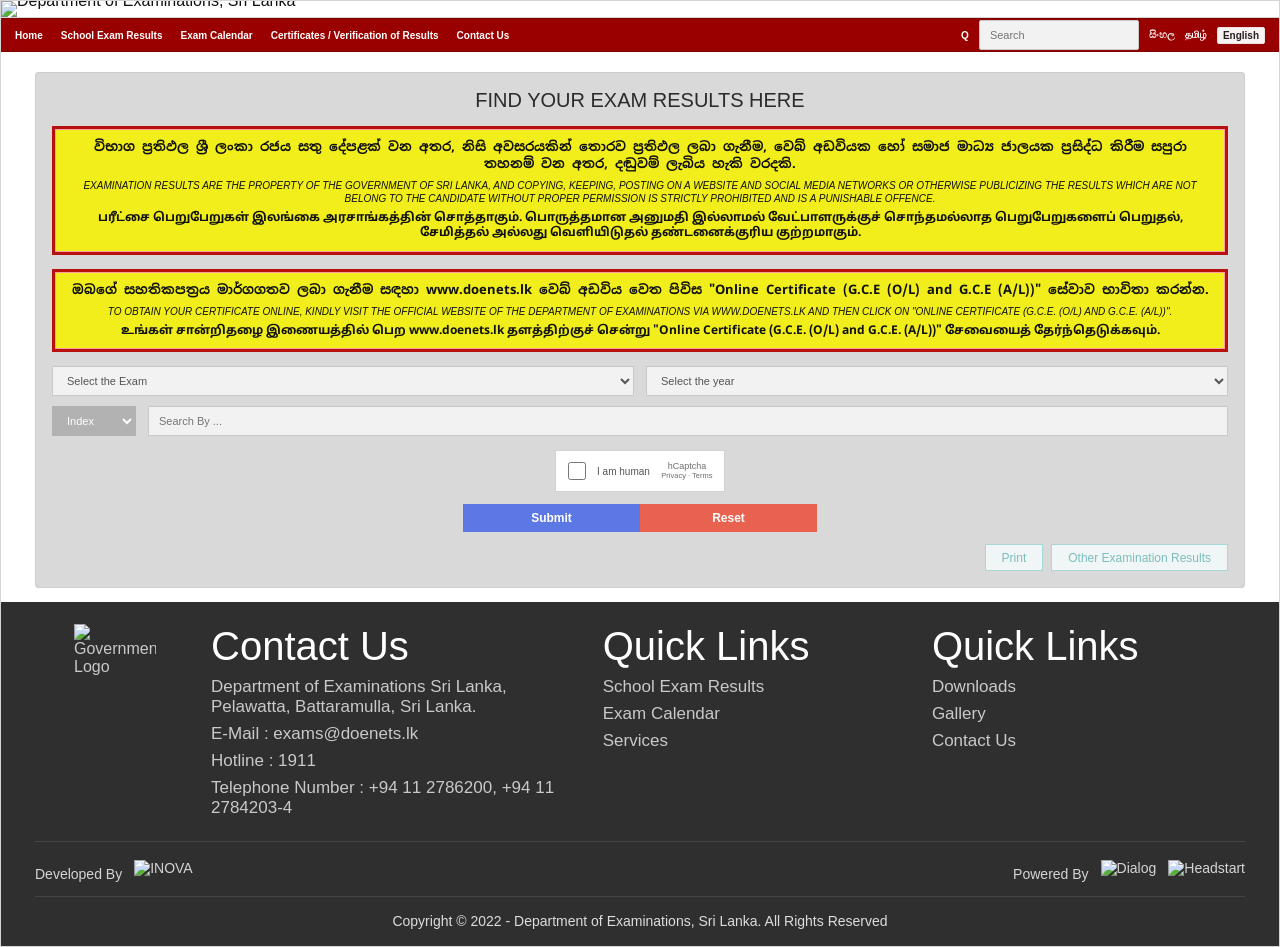
==== index.html @ 333f21b3 "Rename exam_results.html to index.html" ====
<!DOCTYPE html>
<html lang="en">
<head>
  <meta charset="UTF-8" />
  <meta name="viewport" content="width=device-width, initial-scale=1.0" />
  <title>Exam Results - Department of Examinations, Sri Lanka</title>
  <style>
    @import url('https://fonts.googleapis.com/css2?family=Noto+Sans+Sinhala:wght@400;700&family=Noto+Sans+Tamil:wght@400;700&display=swap');

    * { box-sizing: border-box; margin: 0; padding: 0; }
    body { font-family: Arial, Helvetica, sans-serif; background: #fff; color: #111; }

    .site-wrap { width: 100%; margin: 0; border: 1px solid #d5d5d5; }

    .header {
      border-bottom: 1px solid #d8d8d8;
      overflow: hidden;
      background: #fff;
      line-height: 0;
    }
    .header-banner {
      width: 100%;
      height: auto;
      object-fit: contain;
      display: block;
    }

    .nav {
      height: 34px;
      background: #990000;
      color: #fff;
      display: flex;
      align-items: center;
      justify-content: space-between;
      padding: 0 14px;
      font-size: 10px;
      font-weight: 600;
      border-top: 1px solid #7d0000;
      border-bottom: 1px solid #7d0000;
    }
    .nav-links { display: flex; gap: 18px; }
    .nav-links a { color: #fff; text-decoration: none; }
    .nav-right { display: flex; align-items: center; gap: 10px; }
    .search-box {
      height: 19px;
      width: 124px;
      border: 1px solid #ddd;
      border-radius: 2px;
      padding: 0 6px;
      font-size: 10px;
    }
    .lang { opacity: 0.95; color: #fff; }
    .lang.active {
      background: #fff;
      color: #222;
      padding: 2px 5px;
      border-radius: 2px;
      border: 1px solid #eee;
    }

    .panel {
      background: #d9d9d9;
      margin: 20px 16px 12px;
      border-radius: 3px;
      padding: 16px;
      border: 1px solid #cecece;
    }
    .title {
      text-align: center;
      font-size: 20px;
      color: #2b2b2b;
      margin-bottom: 14px;
      font-weight: 500;
    }

    .notice-box {
      background: #f1ee1b;
      border: 3px solid #b80f0f;
      margin: 0 0 14px;
      padding: 10px 12px;
      box-shadow: inset 0 0 0 1px #ff9e9e;
      text-align: center;
    }
    .notice-sinhala {
      font-family: 'Iskoola Pota', 'Noto Sans Sinhala', serif;
      font-size: 13px;
      line-height: 1.3;
      font-weight: 700;
      display: block;
      margin-bottom: 6px;
    }
    .notice-english {
      font-size: 10px;
      line-height: 1.3;
      font-style: italic;
      text-transform: uppercase;
      display: block;
      margin-bottom: 6px;
    }
    .notice-tamil {
      font-family: 'Latha', 'Noto Sans Tamil', sans-serif;
      font-size: 12px;
      line-height: 1.3;
      font-weight: 700;
      display: block;
    }

    .form-row, .form-row2 {
      display: grid;
      grid-template-columns: 1fr 1fr;
      gap: 12px;
      margin-bottom: 10px;
    }
    .form-row2 { grid-template-columns: 84px 1fr; }
    select, input[type="text"] {
      width: 100%;
      height: 30px;
      border: 1px solid #c8c8c8;
      background: #f2f2f2;
      color: #555;
      font-size: 11px;
      padding: 0 10px;
    }
    #searchType { background: #b2b2b2; color: #fff; border-color: #b2b2b2; }
    .captcha-wrap { display: flex; justify-content: center; margin: 14px 0 12px; }
    .captcha-box {
      width: 170px;
      height: 42px;
      border: 1px solid #d2d2d2;
      background: #fff;
      display: flex;
      align-items: center;
      justify-content: space-evenly;
      font-size: 10px;
      color: #555;
    }
    .captcha-box input { width: 18px; height: 18px; }
    .cap-brand { font-size: 9px; color: #6e6e6e; line-height: 1.1; text-align: center; }

    .btn-row { display: flex; justify-content: center; gap: 0; margin-bottom: 12px; }
    .btn {
      width: 177px;
      height: 28px;
      border: none;
      color: #fff;
      font-size: 12px;
      font-weight: 700;
      cursor: pointer;
    }
    .btn-submit { background: #5c78e4; }
    .btn-reset { background: #e9614f; }

    .action-row { display: flex; justify-content: flex-end; gap: 8px; margin-top: 4px; }
    .btn-outline {
      border: 1px solid #a7d8d8;
      color: #7dbcbc;
      background: #f0f6f6;
      height: 27px;
      padding: 0 16px;
      font-size: 12px;
      cursor: pointer;
    }

    .footer {
      background: #2f2f2f;
      color: #c9c9c9;
      margin-top: 14px;
      padding: 22px 16px 10px;
    }
    .footer-top {
      display: grid;
      grid-template-columns: 160px 1.2fr 1fr 1fr;
      gap: 16px;
      padding-bottom: 16px;
      border-bottom: 1px solid #444;
    }
    .footer h4 { color: #fff; margin-bottom: 8px; font-size: 40px; font-weight: 500; }
    .footer p, .footer a {
      color: #c9c9c9;
      text-decoration: none;
      display: block;
      margin-bottom: 7px;
      font-size: 17px;
    }
    .f-logo {
      width: 82px;
      height: 82px;
      object-fit: contain;
      margin: 0 auto;
      display: block;
    }
    .footer-brand {
      display: flex;
      justify-content: space-between;
      align-items: center;
      gap: 16px;
      padding: 12px 0 8px;
      border-bottom: 1px solid #444;
      margin-top: 6px;
      margin-bottom: 2px;
      font-size: 14px;
      color: #d5d5d5;
    }
    .brand-group {
      display: flex;
      align-items: center;
      gap: 12px;
      flex-wrap: wrap;
    }
    .brand-group img {
      height: 28px;
      width: auto;
      object-fit: contain;
    }
    .footer-bottom {
      text-align: center;
      padding: 14px 0 7px;
      font-size: 14px;
      color: #ddd;
    }

    .result-overlay {
      display: none;
      margin-top: 10px;
      border: 1px solid #a8dde4;
      background: #fff;
    }
    .result-overlay.active { display: block; }
    .result-card {
      width: 100%;
      background: #fff;
    }
    .result-head {
      height: 34px;
      background: #fff;
      display: flex;
      align-items: center;
      justify-content: center;
      position: relative;
      border-bottom: 1px solid #f1f1f1;
      text-align: center;
      color: #333;
      font-size: 13px;
      font-weight: 700;
    }
    .result-head h3 {
      font-size: 13px;
      font-weight: 700;
      display: flex;
      align-items: center;
      gap: 5px;
    }
    .result-year-badge {
      background: #333;
      color: #fff;
      border-radius: 10px;
      padding: 0 6px;
      font-size: 10px;
      line-height: 16px;
      height: 16px;
    }
    .close-btn {
      border: none;
      background: none;
      font-size: 14px;
      color: #67b4bf;
      cursor: pointer;
      position: absolute;
      right: 8px;
      top: 6px;
      line-height: 1;
    }
    .result-body {
      display: grid;
      grid-template-columns: 1.4fr 1fr;
    }
    .left { border-right: 1px solid #efefef; padding: 12px 34px; }
    .right { padding: 12px 28px; }
    .row { display: flex; font-size: 12px; margin-bottom: 8px; }
    .lbl { width: 130px; color: #333; font-weight: 600; }
    .val { font-weight: 500; color: #222; }
    .subject {
      justify-content: space-between;
      align-items: center;
      display: flex;
      margin-bottom: 9px;
      padding-bottom: 6px;
      font-size: 12px;
      color: #333;
    }
    .subject-name::before { content: "›"; margin-right: 7px; color: #666; font-weight: 700; }
    .subject-grade { background: #eee; color: #333; min-width: 18px; text-align: center; font-size: 10px; padding: 1px 2px; }

    @media (max-width: 1000px) {
      .site-wrap { margin: 0; border: none; }
      .header { border-bottom: 1px solid #d8d8d8; }
      .nav-links { gap: 10px; font-size: 10px; }
      .panel { margin: 12px; }
      .title { font-size: 18px; }
      .footer { padding: 16px 12px; }
      .footer-top { grid-template-columns: 1fr; }
      .footer h4 { font-size: 21px; }
      .footer p, .footer a { font-size: 14px; }
      .result-body { grid-template-columns: 1fr; }
      .left { border-right: none; border-bottom: 1px solid #efefef; }
    }
    @media (min-width: 1280px) {
      .panel { margin-left: 34px; margin-right: 34px; }
      .footer { padding-left: 34px; padding-right: 34px; }
    }
  </style>
</head>
<body>
  <div class="site-wrap">
    <header class="header">
      <img class="header-banner" src="assets/header-banner.png" alt="Department of Examinations, Sri Lanka" />
    </header>

    <nav class="nav">
      <div class="nav-links">
        <a href="#">Home</a>
        <a href="#">School Exam Results</a>
        <a href="#">Exam Calendar</a>
        <a href="#">Certificates / Verification of Results</a>
        <a href="#">Contact Us</a>
      </div>
      <div class="nav-right">
        <span>Q</span>
        <input class="search-box" type="text" placeholder="Search" />
        <span class="lang">සිංහල</span>
        <span class="lang">தமிழ்</span>
        <span class="lang active">English</span>
      </div>
    </nav>

    <main class="panel">
      <div class="title" id="examTitle">FIND YOUR EXAM RESULTS HERE</div>

      <div class="notice-box">
        <span class="notice-sinhala">විභාග ප්‍රතිඵල ශ්‍රී ලංකා රජය සතු දේපළක් වන අතර, නිසි අවසරයකින් තොරව ප්‍රතිඵල ලබා ගැනීම, වෙබ් අඩවියක හෝ සමාජ මාධ්‍ය ජාලයක ප්‍රසිද්ධ කිරීම සපුරා තහනම් වන අතර, දඬුවම් ලැබිය හැකි වරදකි.</span>
        <span class="notice-english">Examination results are the property of the Government of Sri Lanka, and copying, keeping, posting on a website and social media networks or otherwise publicizing the results which are not belong to the candidate without proper permission is strictly prohibited and is a punishable offence.</span>
        <span class="notice-tamil">பரீட்சை பெறுபேறுகள் இலங்கை அரசாங்கத்தின் சொத்தாகும். பொருத்தமான அனுமதி இல்லாமல் வேட்பாளருக்குச் சொந்தமல்லாத பெறுபேறுகளைப் பெறுதல், சேமித்தல் அல்லது வெளியிடுதல் தண்டனைக்குரிய குற்றமாகும்.</span>
      </div>

      <div class="notice-box">
        <span class="notice-sinhala">ඔබගේ සහතිකපත්‍රය මාර්ගගතව ලබා ගැනීම සඳහා www.doenets.lk වෙබ් අඩවිය වෙත පිවිස "Online Certificate (G.C.E (O/L) and G.C.E (A/L))" සේවාව භාවිතා කරන්න.</span>
        <span class="notice-english">To obtain your certificate online, kindly visit the official website of the Department of Examinations via www.doenets.lk and then click on "Online Certificate (G.C.E. (O/L) and G.C.E. (A/L))".</span>
        <span class="notice-tamil">உங்கள் சான்றிதழை இணையத்தில் பெற www.doenets.lk தளத்திற்குச் சென்று "Online Certificate (G.C.E. (O/L) and G.C.E. (A/L))" சேவையைத் தேர்ந்தெடுக்கவும்.</span>
      </div>

      <div class="form-row">
        <select id="examSelect" onchange="updateTitle()">
          <option value="">Select the Exam</option>
          <option value="GCE_AL_AFTER">G.C.E. (A/L) EXAMINATION-(After Rescrutiny)</option>
          <option value="GCE_AL">G.C.E. (A/L) EXAMINATION</option>
          <option value="GCE_OL">G.C.E. (O/L) EXAMINATION</option>
        </select>
        <select id="yearSelect">
          <option value="">Select the year</option>
          <option value="2025">2025</option>
          <option value="2024">2024</option>
          <option value="2023">2023</option>
        </select>
      </div>

      <div class="form-row2">
        <select id="searchType">
          <option value="index">Index</option>
          <option value="nic">NIC</option>
        </select>
        <input type="text" id="searchVal" placeholder="Search By ..." />
      </div>

      <div class="captcha-wrap">
        <div class="captcha-box">
          <input id="captcha" type="checkbox" />
          <label for="captcha">I am human</label>
          <div class="cap-brand">hCaptcha<br /><small>Privacy · Terms</small></div>
        </div>
      </div>

      <div class="btn-row">
        <button class="btn btn-submit" onclick="submitForm()">Submit</button>
        <button class="btn btn-reset" onclick="resetForm()">Reset</button>
      </div>

      <div class="result-overlay" id="resultOverlay">
        <div class="result-card">
          <div class="result-head">
            <h3><span id="popupTitle">G.C.E. (A/L) EXAMINATION-(After Rescrutiny)</span><span class="result-year-badge" id="popupYear">2024</span></h3>
            <button class="close-btn" onclick="closeResult()">&times;</button>
          </div>
          <div class="result-body">
            <div class="left">
              <div class="row"><span class="lbl">Examination</span><span class="val" id="rExam">—</span></div>
              <div class="row"><span class="lbl">Year</span><span class="val" id="rYear">—</span></div>
              <div class="row"><span class="lbl">Name</span><span class="val" id="rName">—</span></div>
              <div class="row"><span class="lbl">Index Number</span><span class="val" id="rIndex">—</span></div>
              <div class="row"><span class="lbl">NIC Number</span><span class="val" id="rNIC">—</span></div>
              <div class="row"><span class="lbl">District Rank</span><span class="val" id="rDistrict">—</span></div>
              <div class="row"><span class="lbl">Island Rank</span><span class="val" id="rIsland">—</span></div>
              <div class="row"><span class="lbl">Z-Score</span><span class="val" id="rZScore">—</span></div>
              <div class="row"><span class="lbl">Subject Stream</span><span class="val" id="rStream">—</span></div>
            </div>
            <div class="right" id="subjectList"></div>
          </div>
        </div>
      </div>

      <div class="action-row">
        <button class="btn-outline" onclick="window.print()">Print</button>
        <button class="btn-outline">Other Examination Results</button>
      </div>
    </main>

    <footer class="footer">
      <div class="footer-top">
        <div><img class="f-logo" src="assets/sl-logo.png" alt="Government Logo" /></div>
        <div>
          <h4>Contact Us</h4>
          <p>Department of Examinations Sri Lanka, Pelawatta, Battaramulla, Sri Lanka.</p>
          <p>E-Mail : exams@doenets.lk</p>
          <p>Hotline : 1911</p>
          <p>Telephone Number : +94 11 2786200, +94 11 2784203-4</p>
        </div>
        <div>
          <h4>Quick Links</h4>
          <a href="#">School Exam Results</a>
          <a href="#">Exam Calendar</a>
          <a href="#">Services</a>
        </div>
        <div>
          <h4>Quick Links</h4>
          <a href="#">Downloads</a>
          <a href="#">Gallery</a>
          <a href="#">Contact Us</a>
        </div>
      </div>
      <div class="footer-brand">
        <div class="brand-group">
          <span>Developed By</span>
          <img src="assets/inova-logo.png" alt="INOVA" />
        </div>
        <div class="brand-group">
          <span>Powered By</span>
          <img src="assets/dialog-logo.png" alt="Dialog" />
          <img src="assets/headstart-logo.png" alt="Headstart" />
        </div>
      </div>
      <div class="footer-bottom">Copyright © 2022 - Department of Examinations, Sri Lanka. All Rights Reserved</div>
    </footer>
  </div>

  <script>
    const sampleData = {
      "200431403269_GCE_AL_AFTER_2024": {
        exam: "G.C.E. (A/L) EXAMINATION-(After Rescrutiny)",
        year: "2024",
        name: "MOHAMATHU SAMIL MOHAMATHU SHAKKIR",
        index: "3094740",
        nic: "200431403269",
        district: "-",
        island: "-",
        zscore: "-",
        stream: "BIOLOGICAL SCIENCE",
        subjects: [
          { name: "PHYSICS", grade: "F" },
          { name: "CHEMISTRY", grade: "F" },
          { name: "BIOLOGY", grade: "F" },
          { name: "COMMON GENERAL TEST", grade: "040" },
          { name: "GENERAL ENGLISH", grade: "S" }
        ]
      },
      "3094740_GCE_AL_AFTER_2024": {
        exam: "G.C.E. (A/L) EXAMINATION-(After Rescrutiny)",
        year: "2024",
        name: "MOHAMATHU SAMIL MOHAMATHU SHAKKIR",
        index: "3094740",
        nic: "200431403269",
        district: "-",
        island: "-",
        zscore: "-",
        stream: "BIOLOGICAL SCIENCE",
        subjects: [
          { name: "PHYSICS", grade: "F" },
          { name: "CHEMISTRY", grade: "F" },
          { name: "BIOLOGY", grade: "F" },
          { name: "COMMON GENERAL TEST", grade: "040" },
          { name: "GENERAL ENGLISH", grade: "S" }
        ]
      },
      "6331912_GCE_AL_AFTER_2025": {
        exam: "G.C.E. (A/L) EXAMINATION",
        year: "2025",
        name: "MOHAMATHU SAMIL MOHAMATHU SHAKKIR",
        index: "6331912",
        nic: "200431403269",
        district: "167",
        island: "-",
        zscore: "0.9652",
        stream: "BIOLOGICAL SCIENCE",
        subjects: [
          { name: "PHYSICS", grade: "C" },
          { name: "CHEMISTRY", grade: "B" },
          { name: "BIOLOGY", grade: "C" },
          { name: "COMMON GENERAL TEST", grade: "040" },
          { name: "GENERAL ENGLISH", grade: "S" }
        ]
      },
      "200431403269_GCE_AL_AFTER_2025": {
        exam: "G.C.E. (A/L) EXAMINATION",
        year: "2025",
        name: "MOHAMATHU SAMIL MOHAMATHU SHAKKIR",
        index: "6331912",
        nic: "200431403269",
        district: "167",
        island: "-",
        zscore: "0.9652",
        stream: "BIOLOGICAL SCIENCE",
        subjects: [
          { name: "PHYSICS", grade: "C" },
          { name: "CHEMISTRY", grade: "B" },
          { name: "BIOLOGY", grade: "C" },
          { name: "COMMON GENERAL TEST", grade: "040" },
          { name: "GENERAL ENGLISH", grade: "S" }
        ]
      }
    };

    function updateTitle() {
      const exam = document.getElementById("examSelect").value;
      const title = document.getElementById("examTitle");
      if (!exam) {
        title.textContent = "FIND YOUR EXAM RESULTS HERE";
        return;
      }
      const selectedText = document.getElementById("examSelect").selectedOptions[0].textContent;
      title.textContent = selectedText;
    }

    function submitForm() {
      const exam = document.getElementById("examSelect").value;
      const year = document.getElementById("yearSelect").value;
      const type = document.getElementById("searchType").value;
      const val = document.getElementById("searchVal").value.trim();
      const cap = document.getElementById("captcha").checked;

      if (!exam) return alert("Please select the Exam.");
      if (!year) return alert("Please select the Year.");
      if (!val) return alert("Please enter your " + (type === "nic" ? "NIC" : "Index") + " number.");
      if (!cap) return alert("Please check the \"I am human\" checkbox.");

      const data = sampleData[val + "_" + exam + "_" + year];
      if (!data) return alert("No results found for the provided details.");

      document.getElementById("popupTitle").textContent = data.exam;
      document.getElementById("popupYear").textContent = data.year;
      document.getElementById("rExam").textContent = data.exam;
      document.getElementById("rYear").textContent = data.year;
      document.getElementById("rName").textContent = data.name;
      document.getElementById("rIndex").textContent = data.index;
      document.getElementById("rNIC").textContent = data.nic;
      document.getElementById("rDistrict").textContent = data.district;
      document.getElementById("rIsland").textContent = data.island;
      document.getElementById("rZScore").textContent = data.zscore;
      document.getElementById("rStream").textContent = data.stream;

      const subjectList = document.getElementById("subjectList");
      subjectList.innerHTML = "";
      data.subjects.forEach((s) => {
        const row = document.createElement("div");
        row.className = "subject";
        row.innerHTML = "<span class=\"subject-name\">" + s.name + "</span><span class=\"subject-grade\">" + s.grade + "</span>";
        subjectList.appendChild(row);
      });

      document.getElementById("resultOverlay").classList.add("active");
    }

    function resetForm() {
      document.getElementById("examSelect").value = "";
      document.getElementById("yearSelect").value = "";
      document.getElementById("searchType").value = "index";
      document.getElementById("searchVal").value = "";
      document.getElementById("captcha").checked = false;
      document.getElementById("resultOverlay").classList.remove("active");
      updateTitle();
    }

    function closeResult() {
      document.getElementById("resultOverlay").classList.remove("active");
    }
  </script>
</body>
</html>
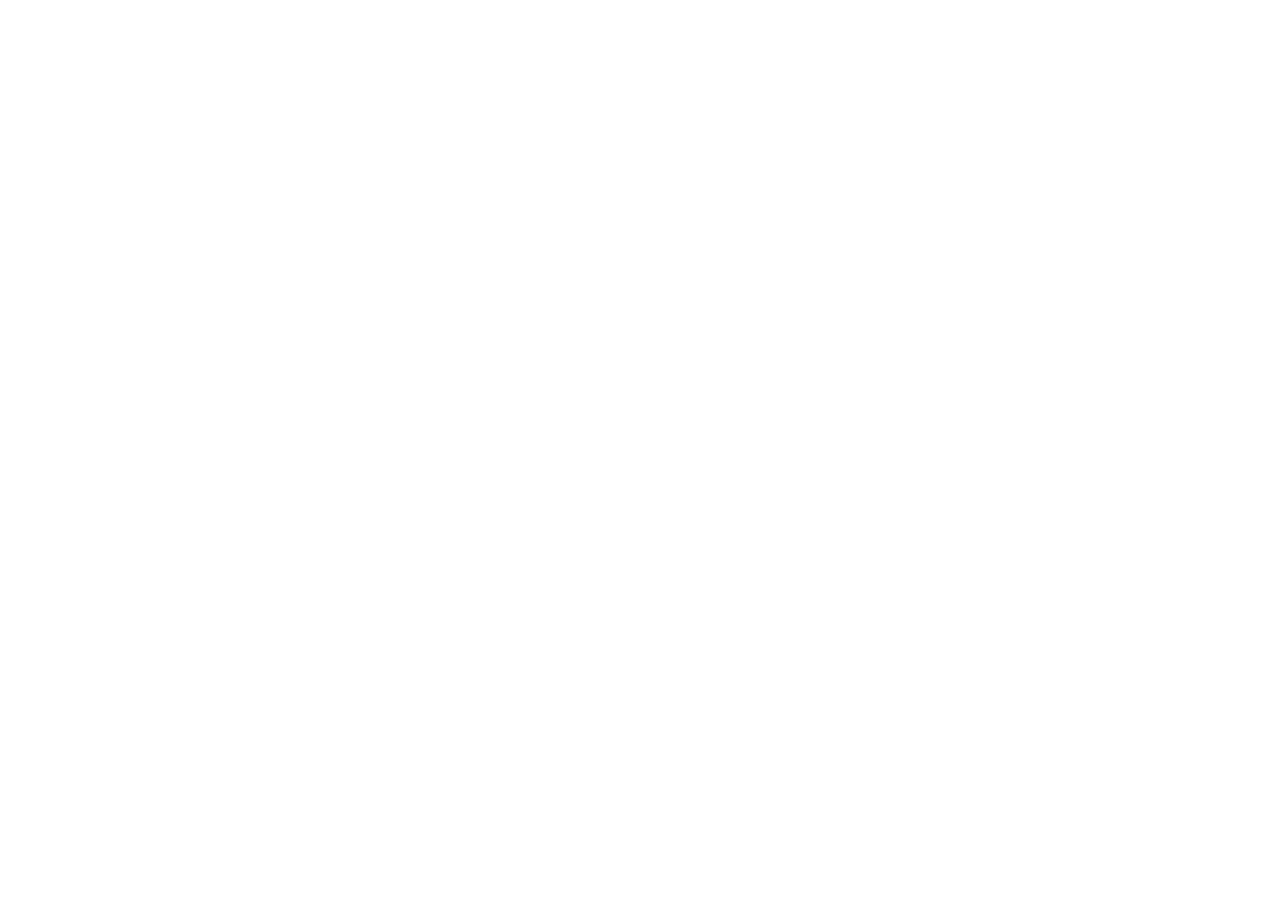
==== commit 6bb242fd: "Rename real_examresults.html to index.html" ====
--- a/index.html
+++ b/index.html
@@ -1,595 +1,44 @@
 <!DOCTYPE html>
-<html lang="en">
-<head>
-  <meta charset="UTF-8" />
-  <meta name="viewport" content="width=device-width, initial-scale=1.0" />
-  <title>Exam Results - Department of Examinations, Sri Lanka</title>
-  <style>
-    @import url('https://fonts.googleapis.com/css2?family=Noto+Sans+Sinhala:wght@400;700&family=Noto+Sans+Tamil:wght@400;700&display=swap');
 
-    * { box-sizing: border-box; margin: 0; padding: 0; }
-    body { font-family: Arial, Helvetica, sans-serif; background: #fff; color: #111; }
+<html lang="en" class="default-style  ">
+  <head>
+    <base href="/">
+    <title>Department of Examinations - Sri Lanka</title>
 
-    .site-wrap { width: 100%; margin: 0; border: 1px solid #d5d5d5; }
+    <meta charset="utf-8">
+    <meta http-equiv="x-ua-compatible" content="IE=edge,chrome=1">
+    <meta http-equiv="Content-Security-Policy" content="default-src 'self';
+      script-src 'self' 'unsafe-eval' https://hcaptcha.com https://*.hcaptcha.com;
+      style-src 'self' 'unsafe-inline' fonts.googleapis.com cdnjs.cloudflare.com https://hcaptcha.com https://*.hcaptcha.com;
+      font-src 'self' data: fonts.googleapis.com fonts.gstatic.com;
+      connect-src 'self' doenets.lk/cms *.doenets.lk 13.229.60.110:5002 https://hcaptcha.com https://*.hcaptcha.com;
+      img-src 'self' doenets.lk/cms *.doenets.lk;
+      frame-src 'self' player.vimeo.com *.google.com https://hcaptcha.com https://*.hcaptcha.com;">
+    <meta name="Referrer-Policy" value="same-origin"/>
+    <!-- TODO: Remove 3.0.175.95 (or any pre-production urls) from above CSP meta -->
+    <meta name="description" content="">
+    <meta name="viewport" content="width=device-width, initial-scale=1.0, user-scalable=no, minimum-scale=1.0, maximum-scale=1.0">
+    <link rel="icon" type="image/x-icon" href="favicon.ico">
 
-    .header {
-      border-bottom: 1px solid #d8d8d8;
-      overflow: hidden;
-      background: #fff;
-      line-height: 0;
-    }
-    .header-banner {
-      width: 100%;
-      height: auto;
-      object-fit: contain;
-      display: block;
-    }
+    <!-- Main font -->
+    <link href="https://fonts.googleapis.com/css?family=Roboto:300,300i,400,400i,500,500i,700,700i,900" rel="stylesheet">
 
-    .nav {
-      height: 34px;
-      background: #990000;
-      color: #fff;
-      display: flex;
-      align-items: center;
-      justify-content: space-between;
-      padding: 0 14px;
-      font-size: 10px;
-      font-weight: 600;
-      border-top: 1px solid #7d0000;
-      border-bottom: 1px solid #7d0000;
-    }
-    .nav-links { display: flex; gap: 18px; }
-    .nav-links a { color: #fff; text-decoration: none; }
-    .nav-right { display: flex; align-items: center; gap: 10px; }
-    .search-box {
-      height: 19px;
-      width: 124px;
-      border: 1px solid #ddd;
-      border-radius: 2px;
-      padding: 0 6px;
-      font-size: 10px;
-    }
-    .lang { opacity: 0.95; color: #fff; }
-    .lang.active {
-      background: #fff;
-      color: #222;
-      padding: 2px 5px;
-      border-radius: 2px;
-      border: 1px solid #eee;
-    }
+    <!-- Icons. Uncomment required icon fonts -->
+    <link rel="stylesheet" href="assets/vendor/fonts/fontawesome.css">
+    <link rel="stylesheet" href="assets/vendor/fonts/ionicons.css">
 
-    .panel {
-      background: #d9d9d9;
-      margin: 20px 16px 12px;
-      border-radius: 3px;
-      padding: 16px;
-      border: 1px solid #cecece;
-    }
-    .title {
-      text-align: center;
-      font-size: 20px;
-      color: #2b2b2b;
-      margin-bottom: 14px;
-      font-weight: 500;
-    }
+    <link rel="stylesheet" href="assets/css/animate.min.css">
+    <!-- <link rel="stylesheet" href="https://cdnjs.cloudflare.com/ajax/libs/animate.css/3.7.0/animate.min.css"> -->
 
-    .notice-box {
-      background: #f1ee1b;
-      border: 3px solid #b80f0f;
-      margin: 0 0 14px;
-      padding: 10px 12px;
-      box-shadow: inset 0 0 0 1px #ff9e9e;
-      text-align: center;
-    }
-    .notice-sinhala {
-      font-family: 'Iskoola Pota', 'Noto Sans Sinhala', serif;
-      font-size: 13px;
-      line-height: 1.3;
-      font-weight: 700;
-      display: block;
-      margin-bottom: 6px;
-    }
-    .notice-english {
-      font-size: 10px;
-      line-height: 1.3;
-      font-style: italic;
-      text-transform: uppercase;
-      display: block;
-      margin-bottom: 6px;
-    }
-    .notice-tamil {
-      font-family: 'Latha', 'Noto Sans Tamil', sans-serif;
-      font-size: 12px;
-      line-height: 1.3;
-      font-weight: 700;
-      display: block;
-    }
+    <!-- Layout helpers -->
+    <script src="assets/vendor/js/layout-helpers.js"></script>
 
-    .form-row, .form-row2 {
-      display: grid;
-      grid-template-columns: 1fr 1fr;
-      gap: 12px;
-      margin-bottom: 10px;
-    }
-    .form-row2 { grid-template-columns: 84px 1fr; }
-    select, input[type="text"] {
-      width: 100%;
-      height: 30px;
-      border: 1px solid #c8c8c8;
-      background: #f2f2f2;
-      color: #555;
-      font-size: 11px;
-      padding: 0 10px;
-    }
-    #searchType { background: #b2b2b2; color: #fff; border-color: #b2b2b2; }
-    .captcha-wrap { display: flex; justify-content: center; margin: 14px 0 12px; }
-    .captcha-box {
-      width: 170px;
-      height: 42px;
-      border: 1px solid #d2d2d2;
-      background: #fff;
-      display: flex;
-      align-items: center;
-      justify-content: space-evenly;
-      font-size: 10px;
-      color: #555;
-    }
-    .captcha-box input { width: 18px; height: 18px; }
-    .cap-brand { font-size: 9px; color: #6e6e6e; line-height: 1.1; text-align: center; }
+  <link rel="stylesheet" href="styles.85ae39be287006094234.css"></head>
+  <body>
 
-    .btn-row { display: flex; justify-content: center; gap: 0; margin-bottom: 12px; }
-    .btn {
-      width: 177px;
-      height: 28px;
-      border: none;
-      color: #fff;
-      font-size: 12px;
-      font-weight: 700;
-      cursor: pointer;
-    }
-    .btn-submit { background: #5c78e4; }
-    .btn-reset { background: #e9614f; }
+    <!-- App root -->
+    <app-root></app-root>
+    <!-- / App root -->
 
-    .action-row { display: flex; justify-content: flex-end; gap: 8px; margin-top: 4px; }
-    .btn-outline {
-      border: 1px solid #a7d8d8;
-      color: #7dbcbc;
-      background: #f0f6f6;
-      height: 27px;
-      padding: 0 16px;
-      font-size: 12px;
-      cursor: pointer;
-    }
-
-    .footer {
-      background: #2f2f2f;
-      color: #c9c9c9;
-      margin-top: 14px;
-      padding: 22px 16px 10px;
-    }
-    .footer-top {
-      display: grid;
-      grid-template-columns: 160px 1.2fr 1fr 1fr;
-      gap: 16px;
-      padding-bottom: 16px;
-      border-bottom: 1px solid #444;
-    }
-    .footer h4 { color: #fff; margin-bottom: 8px; font-size: 40px; font-weight: 500; }
-    .footer p, .footer a {
-      color: #c9c9c9;
-      text-decoration: none;
-      display: block;
-      margin-bottom: 7px;
-      font-size: 17px;
-    }
-    .f-logo {
-      width: 82px;
-      height: 82px;
-      object-fit: contain;
-      margin: 0 auto;
-      display: block;
-    }
-    .footer-brand {
-      display: flex;
-      justify-content: space-between;
-      align-items: center;
-      gap: 16px;
-      padding: 12px 0 8px;
-      border-bottom: 1px solid #444;
-      margin-top: 6px;
-      margin-bottom: 2px;
-      font-size: 14px;
-      color: #d5d5d5;
-    }
-    .brand-group {
-      display: flex;
-      align-items: center;
-      gap: 12px;
-      flex-wrap: wrap;
-    }
-    .brand-group img {
-      height: 28px;
-      width: auto;
-      object-fit: contain;
-    }
-    .footer-bottom {
-      text-align: center;
-      padding: 14px 0 7px;
-      font-size: 14px;
-      color: #ddd;
-    }
-
-    .result-overlay {
-      display: none;
-      margin-top: 10px;
-      border: 1px solid #a8dde4;
-      background: #fff;
-    }
-    .result-overlay.active { display: block; }
-    .result-card {
-      width: 100%;
-      background: #fff;
-    }
-    .result-head {
-      height: 34px;
-      background: #fff;
-      display: flex;
-      align-items: center;
-      justify-content: center;
-      position: relative;
-      border-bottom: 1px solid #f1f1f1;
-      text-align: center;
-      color: #333;
-      font-size: 13px;
-      font-weight: 700;
-    }
-    .result-head h3 {
-      font-size: 13px;
-      font-weight: 700;
-      display: flex;
-      align-items: center;
-      gap: 5px;
-    }
-    .result-year-badge {
-      background: #333;
-      color: #fff;
-      border-radius: 10px;
-      padding: 0 6px;
-      font-size: 10px;
-      line-height: 16px;
-      height: 16px;
-    }
-    .close-btn {
-      border: none;
-      background: none;
-      font-size: 14px;
-      color: #67b4bf;
-      cursor: pointer;
-      position: absolute;
-      right: 8px;
-      top: 6px;
-      line-height: 1;
-    }
-    .result-body {
-      display: grid;
-      grid-template-columns: 1.4fr 1fr;
-    }
-    .left { border-right: 1px solid #efefef; padding: 12px 34px; }
-    .right { padding: 12px 28px; }
-    .row { display: flex; font-size: 12px; margin-bottom: 8px; }
-    .lbl { width: 130px; color: #333; font-weight: 600; }
-    .val { font-weight: 500; color: #222; }
-    .subject {
-      justify-content: space-between;
-      align-items: center;
-      display: flex;
-      margin-bottom: 9px;
-      padding-bottom: 6px;
-      font-size: 12px;
-      color: #333;
-    }
-    .subject-name::before { content: "›"; margin-right: 7px; color: #666; font-weight: 700; }
-    .subject-grade { background: #eee; color: #333; min-width: 18px; text-align: center; font-size: 10px; padding: 1px 2px; }
-
-    @media (max-width: 1000px) {
-      .site-wrap { margin: 0; border: none; }
-      .header { border-bottom: 1px solid #d8d8d8; }
-      .nav-links { gap: 10px; font-size: 10px; }
-      .panel { margin: 12px; }
-      .title { font-size: 18px; }
-      .footer { padding: 16px 12px; }
-      .footer-top { grid-template-columns: 1fr; }
-      .footer h4 { font-size: 21px; }
-      .footer p, .footer a { font-size: 14px; }
-      .result-body { grid-template-columns: 1fr; }
-      .left { border-right: none; border-bottom: 1px solid #efefef; }
-    }
-    @media (min-width: 1280px) {
-      .panel { margin-left: 34px; margin-right: 34px; }
-      .footer { padding-left: 34px; padding-right: 34px; }
-    }
-  </style>
-</head>
-<body>
-  <div class="site-wrap">
-    <header class="header">
-      <img class="header-banner" src="assets/header-banner.png" alt="Department of Examinations, Sri Lanka" />
-    </header>
-
-    <nav class="nav">
-      <div class="nav-links">
-        <a href="#">Home</a>
-        <a href="#">School Exam Results</a>
-        <a href="#">Exam Calendar</a>
-        <a href="#">Certificates / Verification of Results</a>
-        <a href="#">Contact Us</a>
-      </div>
-      <div class="nav-right">
-        <span>Q</span>
-        <input class="search-box" type="text" placeholder="Search" />
-        <span class="lang">සිංහල</span>
-        <span class="lang">தமிழ்</span>
-        <span class="lang active">English</span>
-      </div>
-    </nav>
-
-    <main class="panel">
-      <div class="title" id="examTitle">FIND YOUR EXAM RESULTS HERE</div>
-
-      <div class="notice-box">
-        <span class="notice-sinhala">විභාග ප්‍රතිඵල ශ්‍රී ලංකා රජය සතු දේපළක් වන අතර, නිසි අවසරයකින් තොරව ප්‍රතිඵල ලබා ගැනීම, වෙබ් අඩවියක හෝ සමාජ මාධ්‍ය ජාලයක ප්‍රසිද්ධ කිරීම සපුරා තහනම් වන අතර, දඬුවම් ලැබිය හැකි වරදකි.</span>
-        <span class="notice-english">Examination results are the property of the Government of Sri Lanka, and copying, keeping, posting on a website and social media networks or otherwise publicizing the results which are not belong to the candidate without proper permission is strictly prohibited and is a punishable offence.</span>
-        <span class="notice-tamil">பரீட்சை பெறுபேறுகள் இலங்கை அரசாங்கத்தின் சொத்தாகும். பொருத்தமான அனுமதி இல்லாமல் வேட்பாளருக்குச் சொந்தமல்லாத பெறுபேறுகளைப் பெறுதல், சேமித்தல் அல்லது வெளியிடுதல் தண்டனைக்குரிய குற்றமாகும்.</span>
-      </div>
-
-      <div class="notice-box">
-        <span class="notice-sinhala">ඔබගේ සහතිකපත්‍රය මාර්ගගතව ලබා ගැනීම සඳහා www.doenets.lk වෙබ් අඩවිය වෙත පිවිස "Online Certificate (G.C.E (O/L) and G.C.E (A/L))" සේවාව භාවිතා කරන්න.</span>
-        <span class="notice-english">To obtain your certificate online, kindly visit the official website of the Department of Examinations via www.doenets.lk and then click on "Online Certificate (G.C.E. (O/L) and G.C.E. (A/L))".</span>
-        <span class="notice-tamil">உங்கள் சான்றிதழை இணையத்தில் பெற www.doenets.lk தளத்திற்குச் சென்று "Online Certificate (G.C.E. (O/L) and G.C.E. (A/L))" சேவையைத் தேர்ந்தெடுக்கவும்.</span>
-      </div>
-
-      <div class="form-row">
-        <select id="examSelect" onchange="updateTitle()">
-          <option value="">Select the Exam</option>
-          <option value="GCE_AL_AFTER">G.C.E. (A/L) EXAMINATION-(After Rescrutiny)</option>
-          <option value="GCE_AL">G.C.E. (A/L) EXAMINATION</option>
-          <option value="GCE_OL">G.C.E. (O/L) EXAMINATION</option>
-        </select>
-        <select id="yearSelect">
-          <option value="">Select the year</option>
-          <option value="2025">2025</option>
-          <option value="2024">2024</option>
-          <option value="2023">2023</option>
-        </select>
-      </div>
-
-      <div class="form-row2">
-        <select id="searchType">
-          <option value="index">Index</option>
-          <option value="nic">NIC</option>
-        </select>
-        <input type="text" id="searchVal" placeholder="Search By ..." />
-      </div>
-
-      <div class="captcha-wrap">
-        <div class="captcha-box">
-          <input id="captcha" type="checkbox" />
-          <label for="captcha">I am human</label>
-          <div class="cap-brand">hCaptcha<br /><small>Privacy · Terms</small></div>
-        </div>
-      </div>
-
-      <div class="btn-row">
-        <button class="btn btn-submit" onclick="submitForm()">Submit</button>
-        <button class="btn btn-reset" onclick="resetForm()">Reset</button>
-      </div>
-
-      <div class="result-overlay" id="resultOverlay">
-        <div class="result-card">
-          <div class="result-head">
-            <h3><span id="popupTitle">G.C.E. (A/L) EXAMINATION-(After Rescrutiny)</span><span class="result-year-badge" id="popupYear">2024</span></h3>
-            <button class="close-btn" onclick="closeResult()">&times;</button>
-          </div>
-          <div class="result-body">
-            <div class="left">
-              <div class="row"><span class="lbl">Examination</span><span class="val" id="rExam">—</span></div>
-              <div class="row"><span class="lbl">Year</span><span class="val" id="rYear">—</span></div>
-              <div class="row"><span class="lbl">Name</span><span class="val" id="rName">—</span></div>
-              <div class="row"><span class="lbl">Index Number</span><span class="val" id="rIndex">—</span></div>
-              <div class="row"><span class="lbl">NIC Number</span><span class="val" id="rNIC">—</span></div>
-              <div class="row"><span class="lbl">District Rank</span><span class="val" id="rDistrict">—</span></div>
-              <div class="row"><span class="lbl">Island Rank</span><span class="val" id="rIsland">—</span></div>
-              <div class="row"><span class="lbl">Z-Score</span><span class="val" id="rZScore">—</span></div>
-              <div class="row"><span class="lbl">Subject Stream</span><span class="val" id="rStream">—</span></div>
-            </div>
-            <div class="right" id="subjectList"></div>
-          </div>
-        </div>
-      </div>
-
-      <div class="action-row">
-        <button class="btn-outline" onclick="window.print()">Print</button>
-        <button class="btn-outline">Other Examination Results</button>
-      </div>
-    </main>
-
-    <footer class="footer">
-      <div class="footer-top">
-        <div><img class="f-logo" src="assets/sl-logo.png" alt="Government Logo" /></div>
-        <div>
-          <h4>Contact Us</h4>
-          <p>Department of Examinations Sri Lanka, Pelawatta, Battaramulla, Sri Lanka.</p>
-          <p>E-Mail : exams@doenets.lk</p>
-          <p>Hotline : 1911</p>
-          <p>Telephone Number : +94 11 2786200, +94 11 2784203-4</p>
-        </div>
-        <div>
-          <h4>Quick Links</h4>
-          <a href="#">School Exam Results</a>
-          <a href="#">Exam Calendar</a>
-          <a href="#">Services</a>
-        </div>
-        <div>
-          <h4>Quick Links</h4>
-          <a href="#">Downloads</a>
-          <a href="#">Gallery</a>
-          <a href="#">Contact Us</a>
-        </div>
-      </div>
-      <div class="footer-brand">
-        <div class="brand-group">
-          <span>Developed By</span>
-          <img src="assets/inova-logo.png" alt="INOVA" />
-        </div>
-        <div class="brand-group">
-          <span>Powered By</span>
-          <img src="assets/dialog-logo.png" alt="Dialog" />
-          <img src="assets/headstart-logo.png" alt="Headstart" />
-        </div>
-      </div>
-      <div class="footer-bottom">Copyright © 2022 - Department of Examinations, Sri Lanka. All Rights Reserved</div>
-    </footer>
-  </div>
-
-  <script>
-    const sampleData = {
-      "200431403269_GCE_AL_AFTER_2024": {
-        exam: "G.C.E. (A/L) EXAMINATION-(After Rescrutiny)",
-        year: "2024",
-        name: "MOHAMATHU SAMIL MOHAMATHU SHAKKIR",
-        index: "3094740",
-        nic: "200431403269",
-        district: "-",
-        island: "-",
-        zscore: "-",
-        stream: "BIOLOGICAL SCIENCE",
-        subjects: [
-          { name: "PHYSICS", grade: "F" },
-          { name: "CHEMISTRY", grade: "F" },
-          { name: "BIOLOGY", grade: "F" },
-          { name: "COMMON GENERAL TEST", grade: "040" },
-          { name: "GENERAL ENGLISH", grade: "S" }
-        ]
-      },
-      "3094740_GCE_AL_AFTER_2024": {
-        exam: "G.C.E. (A/L) EXAMINATION-(After Rescrutiny)",
-        year: "2024",
-        name: "MOHAMATHU SAMIL MOHAMATHU SHAKKIR",
-        index: "3094740",
-        nic: "200431403269",
-        district: "-",
-        island: "-",
-        zscore: "-",
-        stream: "BIOLOGICAL SCIENCE",
-        subjects: [
-          { name: "PHYSICS", grade: "F" },
-          { name: "CHEMISTRY", grade: "F" },
-          { name: "BIOLOGY", grade: "F" },
-          { name: "COMMON GENERAL TEST", grade: "040" },
-          { name: "GENERAL ENGLISH", grade: "S" }
-        ]
-      },
-      "6331912_GCE_AL_AFTER_2025": {
-        exam: "G.C.E. (A/L) EXAMINATION",
-        year: "2025",
-        name: "MOHAMATHU SAMIL MOHAMATHU SHAKKIR",
-        index: "6331912",
-        nic: "200431403269",
-        district: "167",
-        island: "-",
-        zscore: "0.9652",
-        stream: "BIOLOGICAL SCIENCE",
-        subjects: [
-          { name: "PHYSICS", grade: "C" },
-          { name: "CHEMISTRY", grade: "B" },
-          { name: "BIOLOGY", grade: "C" },
-          { name: "COMMON GENERAL TEST", grade: "040" },
-          { name: "GENERAL ENGLISH", grade: "S" }
-        ]
-      },
-      "200431403269_GCE_AL_AFTER_2025": {
-        exam: "G.C.E. (A/L) EXAMINATION",
-        year: "2025",
-        name: "MOHAMATHU SAMIL MOHAMATHU SHAKKIR",
-        index: "6331912",
-        nic: "200431403269",
-        district: "167",
-        island: "-",
-        zscore: "0.9652",
-        stream: "BIOLOGICAL SCIENCE",
-        subjects: [
-          { name: "PHYSICS", grade: "C" },
-          { name: "CHEMISTRY", grade: "B" },
-          { name: "BIOLOGY", grade: "C" },
-          { name: "COMMON GENERAL TEST", grade: "040" },
-          { name: "GENERAL ENGLISH", grade: "S" }
-        ]
-      }
-    };
-
-    function updateTitle() {
-      const exam = document.getElementById("examSelect").value;
-      const title = document.getElementById("examTitle");
-      if (!exam) {
-        title.textContent = "FIND YOUR EXAM RESULTS HERE";
-        return;
-      }
-      const selectedText = document.getElementById("examSelect").selectedOptions[0].textContent;
-      title.textContent = selectedText;
-    }
-
-    function submitForm() {
-      const exam = document.getElementById("examSelect").value;
-      const year = document.getElementById("yearSelect").value;
-      const type = document.getElementById("searchType").value;
-      const val = document.getElementById("searchVal").value.trim();
-      const cap = document.getElementById("captcha").checked;
-
-      if (!exam) return alert("Please select the Exam.");
-      if (!year) return alert("Please select the Year.");
-      if (!val) return alert("Please enter your " + (type === "nic" ? "NIC" : "Index") + " number.");
-      if (!cap) return alert("Please check the \"I am human\" checkbox.");
-
-      const data = sampleData[val + "_" + exam + "_" + year];
-      if (!data) return alert("No results found for the provided details.");
-
-      document.getElementById("popupTitle").textContent = data.exam;
-      document.getElementById("popupYear").textContent = data.year;
-      document.getElementById("rExam").textContent = data.exam;
-      document.getElementById("rYear").textContent = data.year;
-      document.getElementById("rName").textContent = data.name;
-      document.getElementById("rIndex").textContent = data.index;
-      document.getElementById("rNIC").textContent = data.nic;
-      document.getElementById("rDistrict").textContent = data.district;
-      document.getElementById("rIsland").textContent = data.island;
-      document.getElementById("rZScore").textContent = data.zscore;
-      document.getElementById("rStream").textContent = data.stream;
-
-      const subjectList = document.getElementById("subjectList");
-      subjectList.innerHTML = "";
-      data.subjects.forEach((s) => {
-        const row = document.createElement("div");
-        row.className = "subject";
-        row.innerHTML = "<span class=\"subject-name\">" + s.name + "</span><span class=\"subject-grade\">" + s.grade + "</span>";
-        subjectList.appendChild(row);
-      });
-
-      document.getElementById("resultOverlay").classList.add("active");
-    }
-
-    function resetForm() {
-      document.getElementById("examSelect").value = "";
-      document.getElementById("yearSelect").value = "";
-      document.getElementById("searchType").value = "index";
-      document.getElementById("searchVal").value = "";
-      document.getElementById("captcha").checked = false;
-      document.getElementById("resultOverlay").classList.remove("active");
-      updateTitle();
-    }
-
-    function closeResult() {
-      document.getElementById("resultOverlay").classList.remove("active");
-    }
-  </script>
-</body>
+  <script type="text/javascript" src="runtime.a71f1445bbaf6069cc45.js"></script><script type="text/javascript" src="polyfills.af804502c9625533d271.js"></script><script type="text/javascript" src="main.26a6d053d3c9af598f07.js"></script></body>
 </html>
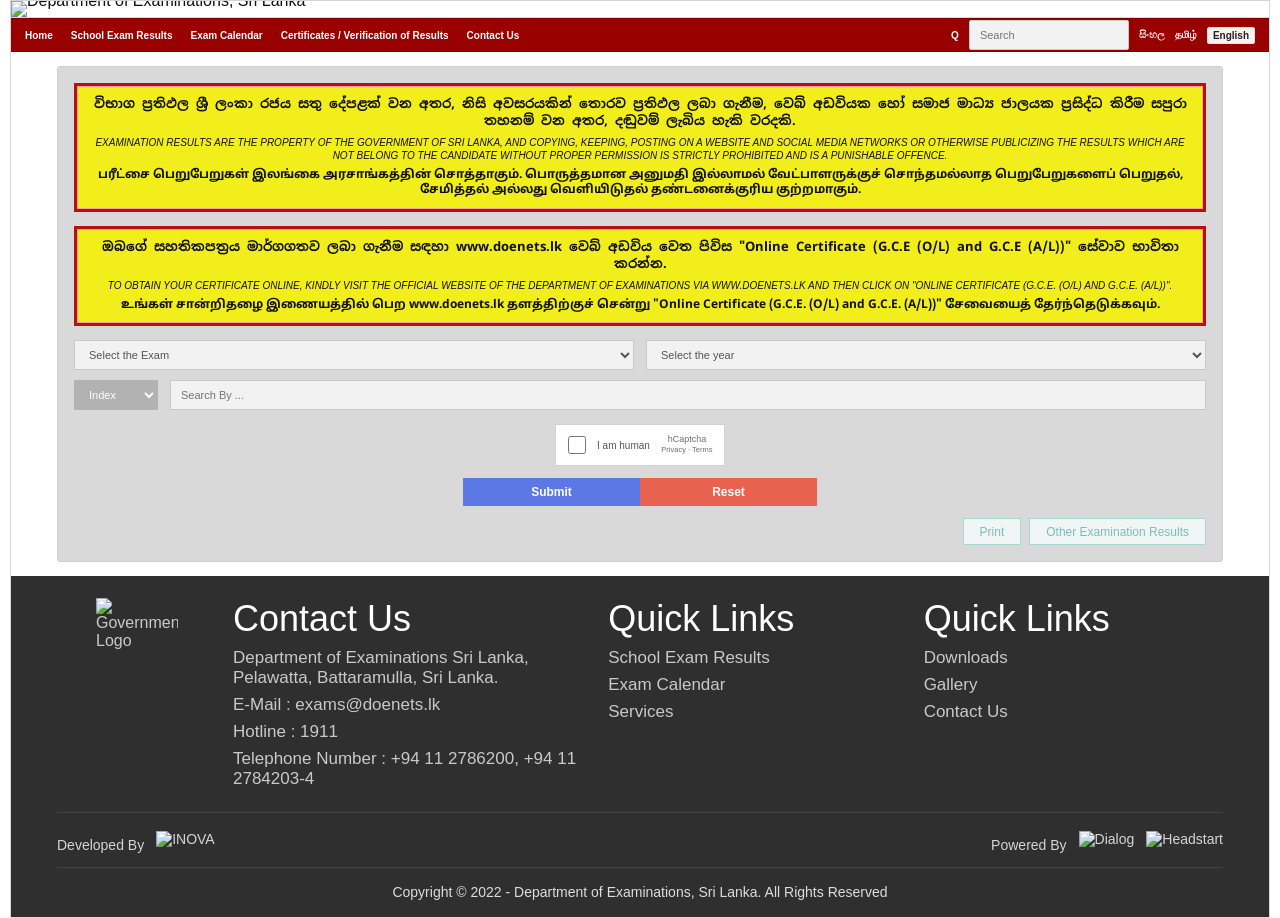
==== commit fc2a8022: "Add files via upload" ====
--- a/index.html
+++ b/index.html
@@ -1,44 +1,600 @@
 <!DOCTYPE html>
-
-<html lang="en" class="default-style  ">
-  <head>
-    <base href="/">
-    <title>Department of Examinations - Sri Lanka</title>
-
-    <meta charset="utf-8">
-    <meta http-equiv="x-ua-compatible" content="IE=edge,chrome=1">
-    <meta http-equiv="Content-Security-Policy" content="default-src 'self';
-      script-src 'self' 'unsafe-eval' https://hcaptcha.com https://*.hcaptcha.com;
-      style-src 'self' 'unsafe-inline' fonts.googleapis.com cdnjs.cloudflare.com https://hcaptcha.com https://*.hcaptcha.com;
-      font-src 'self' data: fonts.googleapis.com fonts.gstatic.com;
-      connect-src 'self' doenets.lk/cms *.doenets.lk 13.229.60.110:5002 https://hcaptcha.com https://*.hcaptcha.com;
-      img-src 'self' doenets.lk/cms *.doenets.lk;
-      frame-src 'self' player.vimeo.com *.google.com https://hcaptcha.com https://*.hcaptcha.com;">
-    <meta name="Referrer-Policy" value="same-origin"/>
-    <!-- TODO: Remove 3.0.175.95 (or any pre-production urls) from above CSP meta -->
-    <meta name="description" content="">
-    <meta name="viewport" content="width=device-width, initial-scale=1.0, user-scalable=no, minimum-scale=1.0, maximum-scale=1.0">
-    <link rel="icon" type="image/x-icon" href="favicon.ico">
-
-    <!-- Main font -->
-    <link href="https://fonts.googleapis.com/css?family=Roboto:300,300i,400,400i,500,500i,700,700i,900" rel="stylesheet">
-
-    <!-- Icons. Uncomment required icon fonts -->
-    <link rel="stylesheet" href="assets/vendor/fonts/fontawesome.css">
-    <link rel="stylesheet" href="assets/vendor/fonts/ionicons.css">
-
-    <link rel="stylesheet" href="assets/css/animate.min.css">
-    <!-- <link rel="stylesheet" href="https://cdnjs.cloudflare.com/ajax/libs/animate.css/3.7.0/animate.min.css"> -->
-
-    <!-- Layout helpers -->
-    <script src="assets/vendor/js/layout-helpers.js"></script>
-
-  <link rel="stylesheet" href="styles.85ae39be287006094234.css"></head>
-  <body>
-
-    <!-- App root -->
-    <app-root></app-root>
-    <!-- / App root -->
-
-  <script type="text/javascript" src="runtime.a71f1445bbaf6069cc45.js"></script><script type="text/javascript" src="polyfills.af804502c9625533d271.js"></script><script type="text/javascript" src="main.26a6d053d3c9af598f07.js"></script></body>
+<html lang="en">
+<head>
+  <meta charset="UTF-8" />
+  <meta name="viewport" content="width=device-width, initial-scale=1.0" />
+  <title>Exam Results - Department of Examinations, Sri Lanka</title>
+  <style>
+    @import url('https://fonts.googleapis.com/css2?family=Noto+Sans+Sinhala:wght@400;700&family=Noto+Sans+Tamil:wght@400;700&display=swap');
+
+    * { box-sizing: border-box; margin: 0; padding: 0; }
+    body { font-family: Arial, Helvetica, sans-serif; background: #fff; color: #111; }
+
+    .site-wrap { max-width: 1260px; margin: 0 auto; border: 1px solid #d5d5d5; }
+
+    .header {
+      border-bottom: 1px solid #d8d8d8;
+      overflow: hidden;
+      background: #fff;
+      line-height: 0;
+    }
+    .header-banner {
+      width: 100%;
+      height: auto;
+      object-fit: contain;
+      display: block;
+    }
+
+    .nav {
+      height: 34px;
+      background: #990000;
+      color: #fff;
+      display: flex;
+      align-items: center;
+      justify-content: space-between;
+      padding: 0 14px;
+      font-size: 10px;
+      font-weight: 600;
+      border-top: 1px solid #7d0000;
+      border-bottom: 1px solid #7d0000;
+    }
+    .nav-links { display: flex; gap: 18px; }
+    .nav-links a { color: #fff; text-decoration: none; }
+    .nav-right { display: flex; align-items: center; gap: 10px; }
+    .search-box {
+      height: 19px;
+      width: 124px;
+      border: 1px solid #ddd;
+      border-radius: 2px;
+      padding: 0 6px;
+      font-size: 10px;
+    }
+    .lang { opacity: 0.95; color: #fff; }
+    .lang.active {
+      background: #fff;
+      color: #222;
+      padding: 2px 5px;
+      border-radius: 2px;
+      border: 1px solid #eee;
+    }
+
+    .panel {
+      background: #d9d9d9;
+      margin: 14px 34px 12px;
+      border-radius: 3px;
+      padding: 16px;
+      border: 1px solid #cecece;
+    }
+    .title {
+      text-align: center;
+      font-size: 20px;
+      color: #2b2b2b;
+      margin-bottom: 14px;
+      font-weight: 500;
+    }
+    .title.hidden { display: none; }
+
+    .notice-box {
+      background: #f1ee1b;
+      border: 3px solid #b80f0f;
+      margin: 0 0 14px;
+      padding: 10px 12px;
+      box-shadow: inset 0 0 0 1px #ff9e9e;
+      text-align: center;
+    }
+    .notice-sinhala {
+      font-family: 'Iskoola Pota', 'Noto Sans Sinhala', serif;
+      font-size: 13px;
+      line-height: 1.3;
+      font-weight: 700;
+      display: block;
+      margin-bottom: 6px;
+    }
+    .notice-english {
+      font-size: 10px;
+      line-height: 1.3;
+      font-style: italic;
+      text-transform: uppercase;
+      display: block;
+      margin-bottom: 6px;
+    }
+    .notice-tamil {
+      font-family: 'Latha', 'Noto Sans Tamil', sans-serif;
+      font-size: 12px;
+      line-height: 1.3;
+      font-weight: 700;
+      display: block;
+    }
+
+    .form-row, .form-row2 {
+      display: grid;
+      grid-template-columns: 1fr 1fr;
+      gap: 12px;
+      margin-bottom: 10px;
+    }
+    .form-row2 { grid-template-columns: 84px 1fr; }
+    select, input[type="text"] {
+      width: 100%;
+      height: 30px;
+      border: 1px solid #c8c8c8;
+      background: #f2f2f2;
+      color: #555;
+      font-size: 11px;
+      padding: 0 10px;
+    }
+    #searchType { background: #b2b2b2; color: #fff; border-color: #b2b2b2; }
+    .captcha-wrap { display: flex; justify-content: center; margin: 14px 0 12px; }
+    .captcha-box {
+      width: 170px;
+      height: 42px;
+      border: 1px solid #d2d2d2;
+      background: #fff;
+      display: flex;
+      align-items: center;
+      justify-content: space-evenly;
+      font-size: 10px;
+      color: #555;
+    }
+    .captcha-box input { width: 18px; height: 18px; }
+    .cap-brand { font-size: 9px; color: #6e6e6e; line-height: 1.1; text-align: center; }
+
+    .btn-row { display: flex; justify-content: center; gap: 0; margin-bottom: 12px; }
+    .btn {
+      width: 177px;
+      height: 28px;
+      border: none;
+      color: #fff;
+      font-size: 12px;
+      font-weight: 700;
+      cursor: pointer;
+    }
+    .btn-submit { background: #5c78e4; }
+    .btn-reset { background: #e9614f; }
+
+    .action-row { display: flex; justify-content: flex-end; gap: 8px; margin-top: 4px; }
+    .btn-outline {
+      border: 1px solid #a7d8d8;
+      color: #7dbcbc;
+      background: #f0f6f6;
+      height: 27px;
+      padding: 0 16px;
+      font-size: 12px;
+      cursor: pointer;
+    }
+
+    .footer {
+      background: #2f2f2f;
+      color: #c9c9c9;
+      margin-top: 14px;
+      padding: 22px 34px 10px;
+    }
+    .footer-top {
+      display: grid;
+      grid-template-columns: 160px 1.2fr 1fr 1fr;
+      gap: 16px;
+      padding-bottom: 16px;
+      border-bottom: 1px solid #444;
+    }
+    .footer h4 { color: #fff; margin-bottom: 8px; font-size: 36px; font-weight: 500; }
+    .footer p, .footer a {
+      color: #c9c9c9;
+      text-decoration: none;
+      display: block;
+      margin-bottom: 7px;
+      font-size: 17px;
+    }
+    .f-logo {
+      width: 82px;
+      height: 82px;
+      object-fit: contain;
+      margin: 0 auto;
+      display: block;
+    }
+    .footer-brand {
+      display: flex;
+      justify-content: space-between;
+      align-items: center;
+      gap: 16px;
+      padding: 12px 0 8px;
+      border-bottom: 1px solid #444;
+      margin-top: 6px;
+      margin-bottom: 2px;
+      font-size: 14px;
+      color: #d5d5d5;
+    }
+    .brand-group {
+      display: flex;
+      align-items: center;
+      gap: 12px;
+      flex-wrap: wrap;
+    }
+    .brand-group img {
+      height: 28px;
+      width: auto;
+      object-fit: contain;
+    }
+    .footer-bottom {
+      text-align: center;
+      padding: 14px 0 7px;
+      font-size: 14px;
+      color: #ddd;
+    }
+
+    .result-overlay {
+      display: none;
+      margin-top: 10px;
+      border: 1px solid #a8dde4;
+      background: #fff;
+    }
+    .result-overlay.active { display: block; }
+    .result-card {
+      width: 100%;
+      background: #fff;
+    }
+    .result-head {
+      height: 34px;
+      background: #fff;
+      display: flex;
+      align-items: center;
+      justify-content: center;
+      position: relative;
+      border-bottom: 1px solid #f1f1f1;
+      text-align: center;
+      color: #333;
+      font-size: 13px;
+      font-weight: 700;
+    }
+    .result-head h3 {
+      font-size: 13px;
+      font-weight: 700;
+      display: flex;
+      align-items: center;
+      gap: 5px;
+    }
+    .result-year-badge {
+      background: #333;
+      color: #fff;
+      border-radius: 10px;
+      padding: 0 6px;
+      font-size: 10px;
+      line-height: 16px;
+      height: 16px;
+    }
+    .close-btn {
+      border: none;
+      background: none;
+      font-size: 14px;
+      color: #67b4bf;
+      cursor: pointer;
+      position: absolute;
+      right: 8px;
+      top: 6px;
+      line-height: 1;
+    }
+    .result-body {
+      display: grid;
+      grid-template-columns: 1.4fr 1fr;
+    }
+    .left { border-right: 1px solid #efefef; padding: 12px 34px; }
+    .right { padding: 12px 28px; }
+    .row { display: flex; font-size: 12px; margin-bottom: 8px; }
+    .lbl { width: 130px; color: #333; font-weight: 600; }
+    .val { font-weight: 500; color: #222; }
+    .subject {
+      justify-content: space-between;
+      align-items: center;
+      display: flex;
+      margin-bottom: 9px;
+      padding-bottom: 6px;
+      font-size: 12px;
+      color: #333;
+    }
+    .subject-name::before { content: "›"; margin-right: 7px; color: #666; font-weight: 700; }
+    .subject-grade { background: #eee; color: #333; min-width: 18px; text-align: center; font-size: 10px; padding: 1px 2px; }
+
+    @media (max-width: 1000px) {
+      .site-wrap { margin: 0; border: none; }
+      .header { border-bottom: 1px solid #d8d8d8; }
+      .nav-links { gap: 10px; font-size: 10px; }
+      .panel { margin: 12px; }
+      .title { font-size: 18px; }
+      .footer { padding: 16px 12px; }
+      .footer-top { grid-template-columns: 1fr; }
+      .footer h4 { font-size: 21px; }
+      .footer p, .footer a { font-size: 14px; }
+      .result-body { grid-template-columns: 1fr; }
+      .left { border-right: none; border-bottom: 1px solid #efefef; }
+    }
+    @media (min-width: 1280px) {
+      .panel { margin-left: 46px; margin-right: 46px; }
+      .footer { padding-left: 46px; padding-right: 46px; }
+    }
+  </style>
+</head>
+<body>
+  <div class="site-wrap">
+    <header class="header">
+      <img class="header-banner" src="assets/header-banner.png" alt="Department of Examinations, Sri Lanka" />
+    </header>
+
+    <nav class="nav">
+      <div class="nav-links">
+        <a href="#">Home</a>
+        <a href="#">School Exam Results</a>
+        <a href="#">Exam Calendar</a>
+        <a href="#">Certificates / Verification of Results</a>
+        <a href="#">Contact Us</a>
+      </div>
+      <div class="nav-right">
+        <span>Q</span>
+        <input class="search-box" type="text" placeholder="Search" />
+        <span class="lang">සිංහල</span>
+        <span class="lang">தமிழ்</span>
+        <span class="lang active">English</span>
+      </div>
+    </nav>
+
+    <main class="panel">
+      <div class="title" id="examTitle">FIND YOUR EXAM RESULTS HERE</div>
+
+      <div class="notice-box">
+        <span class="notice-sinhala">විභාග ප්‍රතිඵල ශ්‍රී ලංකා රජය සතු දේපළක් වන අතර, නිසි අවසරයකින් තොරව ප්‍රතිඵල ලබා ගැනීම, වෙබ් අඩවියක හෝ සමාජ මාධ්‍ය ජාලයක ප්‍රසිද්ධ කිරීම සපුරා තහනම් වන අතර, දඬුවම් ලැබිය හැකි වරදකි.</span>
+        <span class="notice-english">Examination results are the property of the Government of Sri Lanka, and copying, keeping, posting on a website and social media networks or otherwise publicizing the results which are not belong to the candidate without proper permission is strictly prohibited and is a punishable offence.</span>
+        <span class="notice-tamil">பரீட்சை பெறுபேறுகள் இலங்கை அரசாங்கத்தின் சொத்தாகும். பொருத்தமான அனுமதி இல்லாமல் வேட்பாளருக்குச் சொந்தமல்லாத பெறுபேறுகளைப் பெறுதல், சேமித்தல் அல்லது வெளியிடுதல் தண்டனைக்குரிய குற்றமாகும்.</span>
+      </div>
+
+      <div class="notice-box">
+        <span class="notice-sinhala">ඔබගේ සහතිකපත්‍රය මාර්ගගතව ලබා ගැනීම සඳහා www.doenets.lk වෙබ් අඩවිය වෙත පිවිස "Online Certificate (G.C.E (O/L) and G.C.E (A/L))" සේවාව භාවිතා කරන්න.</span>
+        <span class="notice-english">To obtain your certificate online, kindly visit the official website of the Department of Examinations via www.doenets.lk and then click on "Online Certificate (G.C.E. (O/L) and G.C.E. (A/L))".</span>
+        <span class="notice-tamil">உங்கள் சான்றிதழை இணையத்தில் பெற www.doenets.lk தளத்திற்குச் சென்று "Online Certificate (G.C.E. (O/L) and G.C.E. (A/L))" சேவையைத் தேர்ந்தெடுக்கவும்.</span>
+      </div>
+
+      <div class="form-row">
+        <select id="examSelect" onchange="updateTitle()">
+          <option value="">Select the Exam</option>
+          <option value="GCE_AL_AFTER">G.C.E. (A/L) EXAMINATION-(After Rescrutiny)</option>
+          <option value="GCE_AL">G.C.E. (A/L) EXAMINATION</option>
+          <option value="GCE_OL">G.C.E. (O/L) EXAMINATION</option>
+        </select>
+        <select id="yearSelect">
+          <option value="">Select the year</option>
+          <option value="2025">2025</option>
+          <option value="2024">2024</option>
+          <option value="2023">2023</option>
+        </select>
+      </div>
+
+      <div class="form-row2">
+        <select id="searchType">
+          <option value="index">Index</option>
+          <option value="nic">NIC</option>
+        </select>
+        <input type="text" id="searchVal" placeholder="Search By ..." />
+      </div>
+
+      <div class="captcha-wrap">
+        <div class="captcha-box">
+          <input id="captcha" type="checkbox" />
+          <label for="captcha">I am human</label>
+          <div class="cap-brand">hCaptcha<br /><small>Privacy · Terms</small></div>
+        </div>
+      </div>
+
+      <div class="btn-row">
+        <button class="btn btn-submit" onclick="submitForm()">Submit</button>
+        <button class="btn btn-reset" onclick="resetForm()">Reset</button>
+      </div>
+
+      <div class="result-overlay" id="resultOverlay">
+        <div class="result-card">
+          <div class="result-head">
+            <h3><span id="popupTitle">G.C.E. (A/L) EXAMINATION-(After Rescrutiny)</span><span class="result-year-badge" id="popupYear">2024</span></h3>
+            <button class="close-btn" onclick="closeResult()">&times;</button>
+          </div>
+          <div class="result-body">
+            <div class="left">
+              <div class="row"><span class="lbl">Examination</span><span class="val" id="rExam">—</span></div>
+              <div class="row"><span class="lbl">Year</span><span class="val" id="rYear">—</span></div>
+              <div class="row"><span class="lbl">Name</span><span class="val" id="rName">—</span></div>
+              <div class="row"><span class="lbl">Index Number</span><span class="val" id="rIndex">—</span></div>
+              <div class="row"><span class="lbl">NIC Number</span><span class="val" id="rNIC">—</span></div>
+              <div class="row"><span class="lbl">District Rank</span><span class="val" id="rDistrict">—</span></div>
+              <div class="row"><span class="lbl">Island Rank</span><span class="val" id="rIsland">—</span></div>
+              <div class="row"><span class="lbl">Z-Score</span><span class="val" id="rZScore">—</span></div>
+              <div class="row"><span class="lbl">Subject Stream</span><span class="val" id="rStream">—</span></div>
+            </div>
+            <div class="right" id="subjectList"></div>
+          </div>
+        </div>
+      </div>
+
+      <div class="action-row">
+        <button class="btn-outline" onclick="window.print()">Print</button>
+        <button class="btn-outline">Other Examination Results</button>
+      </div>
+    </main>
+
+    <footer class="footer">
+      <div class="footer-top">
+        <div><img class="f-logo" src="assets/sl-logo.png" alt="Government Logo" /></div>
+        <div>
+          <h4>Contact Us</h4>
+          <p>Department of Examinations Sri Lanka, Pelawatta, Battaramulla, Sri Lanka.</p>
+          <p>E-Mail : exams@doenets.lk</p>
+          <p>Hotline : 1911</p>
+          <p>Telephone Number : +94 11 2786200, +94 11 2784203-4</p>
+        </div>
+        <div>
+          <h4>Quick Links</h4>
+          <a href="#">School Exam Results</a>
+          <a href="#">Exam Calendar</a>
+          <a href="#">Services</a>
+        </div>
+        <div>
+          <h4>Quick Links</h4>
+          <a href="#">Downloads</a>
+          <a href="#">Gallery</a>
+          <a href="#">Contact Us</a>
+        </div>
+      </div>
+      <div class="footer-brand">
+        <div class="brand-group">
+          <span>Developed By</span>
+          <img src="assets/inova-logo.png" alt="INOVA" />
+        </div>
+        <div class="brand-group">
+          <span>Powered By</span>
+          <img src="assets/dialog-logo.png" alt="Dialog" />
+          <img src="assets/headstart-logo.png" alt="Headstart" />
+        </div>
+      </div>
+      <div class="footer-bottom">Copyright © 2022 - Department of Examinations, Sri Lanka. All Rights Reserved</div>
+    </footer>
+  </div>
+
+  <script>
+    const sampleData = {
+      "200431403269_GCE_AL_AFTER_2024": {
+        exam: "G.C.E. (A/L) EXAMINATION-(After Rescrutiny)",
+        year: "2024",
+        name: "MOHAMATHU SAMIL MOHAMATHU SHAKKIR",
+        index: "3094740",
+        nic: "200431403269",
+        district: "-",
+        island: "-",
+        zscore: "-",
+        stream: "BIOLOGICAL SCIENCE",
+        subjects: [
+          { name: "PHYSICS", grade: "F" },
+          { name: "CHEMISTRY", grade: "F" },
+          { name: "BIOLOGY", grade: "F" },
+          { name: "COMMON GENERAL TEST", grade: "040" },
+          { name: "GENERAL ENGLISH", grade: "S" }
+        ]
+      },
+      "3094740_GCE_AL_AFTER_2024": {
+        exam: "G.C.E. (A/L) EXAMINATION-(After Rescrutiny)",
+        year: "2024",
+        name: "MOHAMATHU SAMIL MOHAMATHU SHAKKIR",
+        index: "3094740",
+        nic: "200431403269",
+        district: "-",
+        island: "-",
+        zscore: "-",
+        stream: "BIOLOGICAL SCIENCE",
+        subjects: [
+          { name: "PHYSICS", grade: "F" },
+          { name: "CHEMISTRY", grade: "F" },
+          { name: "BIOLOGY", grade: "F" },
+          { name: "COMMON GENERAL TEST", grade: "040" },
+          { name: "GENERAL ENGLISH", grade: "S" }
+        ]
+      },
+      "6331912_GCE_AL_AFTER_2025": {
+        exam: "G.C.E. (A/L) EXAMINATION",
+        year: "2025",
+        name: "MOHAMATHU SAMIL MOHAMATHU SHAKKIR",
+        index: "6331912",
+        nic: "200431403269",
+        district: "167",
+        island: "-",
+        zscore: "0.9652",
+        stream: "BIOLOGICAL SCIENCE",
+        subjects: [
+          { name: "PHYSICS", grade: "C" },
+          { name: "CHEMISTRY", grade: "B" },
+          { name: "BIOLOGY", grade: "C" },
+          { name: "COMMON GENERAL TEST", grade: "040" },
+          { name: "GENERAL ENGLISH", grade: "S" }
+        ]
+      },
+      "200431403269_GCE_AL_AFTER_2025": {
+        exam: "G.C.E. (A/L) EXAMINATION",
+        year: "2025",
+        name: "MOHAMATHU SAMIL MOHAMATHU SHAKKIR",
+        index: "6331912",
+        nic: "200431403269",
+        district: "167",
+        island: "-",
+        zscore: "0.9652",
+        stream: "BIOLOGICAL SCIENCE",
+        subjects: [
+          { name: "PHYSICS", grade: "C" },
+          { name: "CHEMISTRY", grade: "B" },
+          { name: "BIOLOGY", grade: "C" },
+          { name: "COMMON GENERAL TEST", grade: "040" },
+          { name: "GENERAL ENGLISH", grade: "S" }
+        ]
+      }
+    };
+
+    function updateTitle() {
+      const exam = document.getElementById("examSelect").value;
+      const title = document.getElementById("examTitle");
+      if (!exam) {
+        title.textContent = "FIND YOUR EXAM RESULTS HERE";
+        title.classList.add("hidden");
+        return;
+      }
+      title.classList.remove("hidden");
+      const selectedText = document.getElementById("examSelect").selectedOptions[0].textContent;
+      title.textContent = selectedText;
+    }
+
+    function submitForm() {
+      const exam = document.getElementById("examSelect").value;
+      const year = document.getElementById("yearSelect").value;
+      const type = document.getElementById("searchType").value;
+      const val = document.getElementById("searchVal").value.trim();
+      const cap = document.getElementById("captcha").checked;
+
+      if (!exam) return alert("Please select the Exam.");
+      if (!year) return alert("Please select the Year.");
+      if (!val) return alert("Please enter your " + (type === "nic" ? "NIC" : "Index") + " number.");
+      if (!cap) return alert("Please check the \"I am human\" checkbox.");
+
+      const data = sampleData[val + "_" + exam + "_" + year];
+      if (!data) return alert("No results found for the provided details.");
+
+      document.getElementById("popupTitle").textContent = data.exam;
+      document.getElementById("popupYear").textContent = data.year;
+      document.getElementById("rExam").textContent = data.exam;
+      document.getElementById("rYear").textContent = data.year;
+      document.getElementById("rName").textContent = data.name;
+      document.getElementById("rIndex").textContent = data.index;
+      document.getElementById("rNIC").textContent = data.nic;
+      document.getElementById("rDistrict").textContent = data.district;
+      document.getElementById("rIsland").textContent = data.island;
+      document.getElementById("rZScore").textContent = data.zscore;
+      document.getElementById("rStream").textContent = data.stream;
+
+      const subjectList = document.getElementById("subjectList");
+      subjectList.innerHTML = "";
+      data.subjects.forEach((s) => {
+        const row = document.createElement("div");
+        row.className = "subject";
+        row.innerHTML = "<span class=\"subject-name\">" + s.name + "</span><span class=\"subject-grade\">" + s.grade + "</span>";
+        subjectList.appendChild(row);
+      });
+
+      document.getElementById("resultOverlay").classList.add("active");
+    }
+
+    function resetForm() {
+      document.getElementById("examSelect").value = "";
+      document.getElementById("yearSelect").value = "";
+      document.getElementById("searchType").value = "index";
+      document.getElementById("searchVal").value = "";
+      document.getElementById("captcha").checked = false;
+      document.getElementById("resultOverlay").classList.remove("active");
+      updateTitle();
+    }
+
+    function closeResult() {
+      document.getElementById("resultOverlay").classList.remove("active");
+    }
+
+    updateTitle();
+  </script>
+</body>
 </html>
